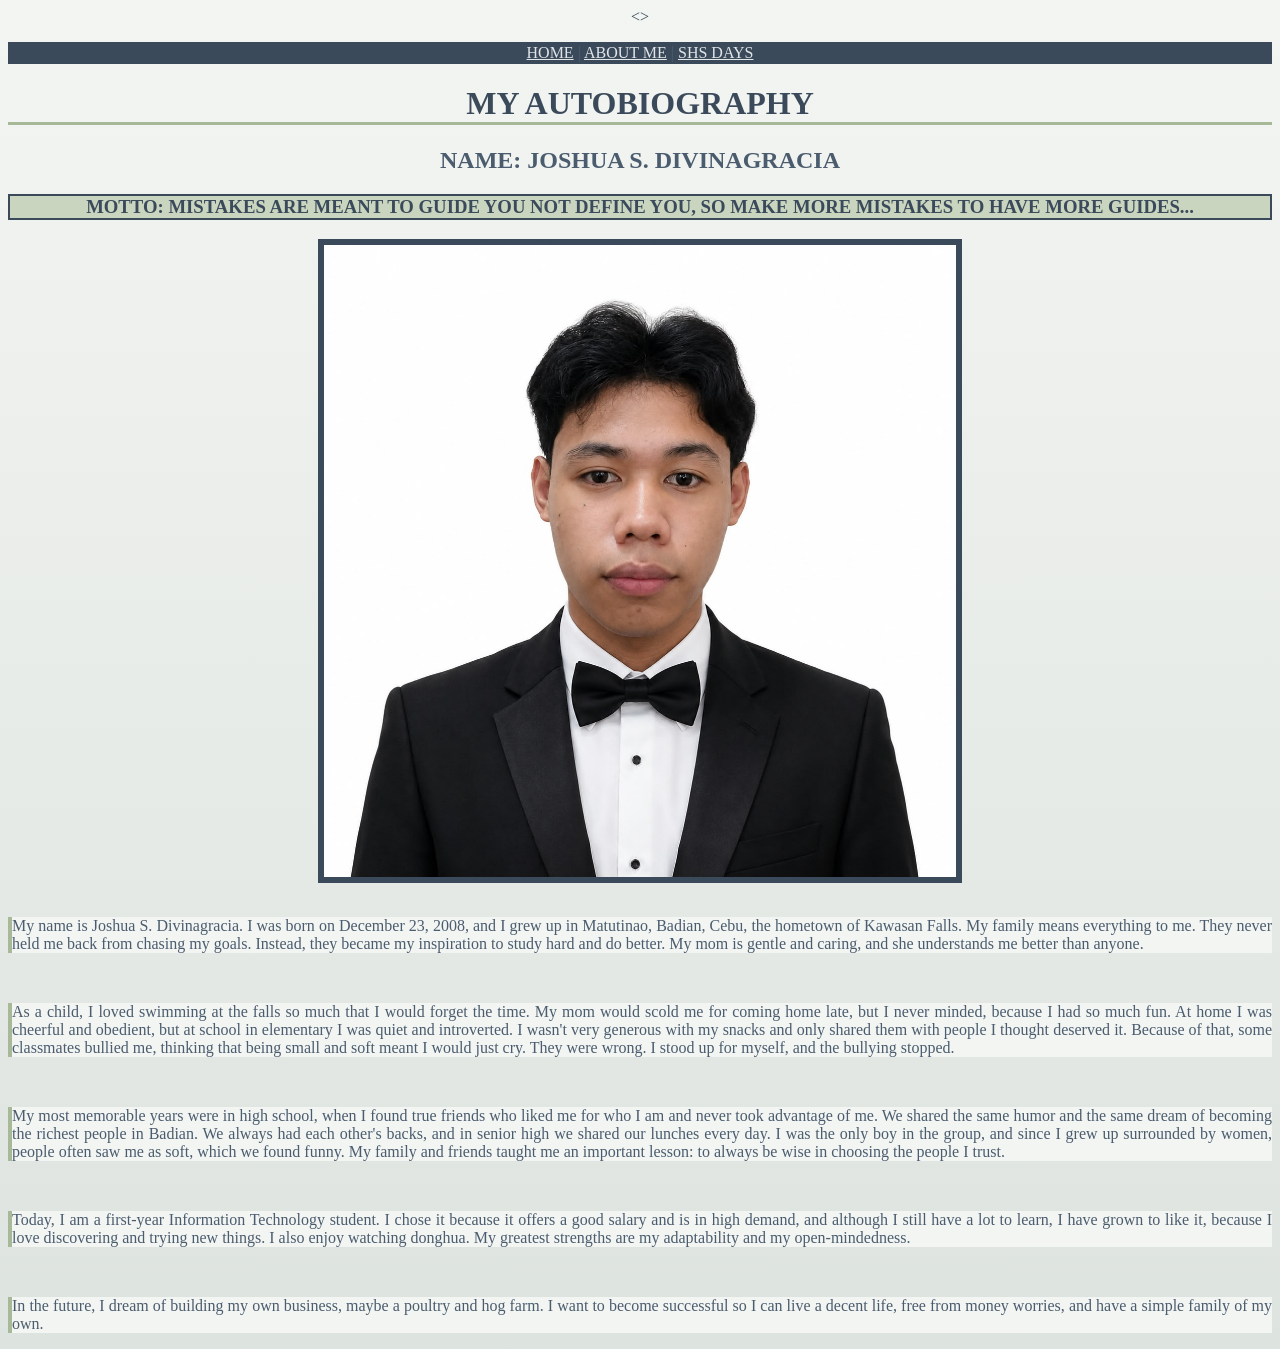
==== index.html @ 5b694795 "Update and rename README.md to index.html" ====
<!DOCTYPE html>
    <head>
        <title>MY AUTOBIOGRAPHY</title>
        <link rel="stylesheet" href="style.css">
        <!-- INTERNAL CSS: only for this page -->
        <style>
            h3 {
                background-color: #C9D5BF;
                border: 2px solid #3B4A5A;
                color: #3B4A5A;
            }
            img {
                border: 6px solid #3B4A5A;
            }
        </style>
    </head>
    <>
        <p class="nav">
            <a href="Index.html">HOME</a> |
            <a href="About.html">ABOUT ME</a> |
            <a href="SHS_Days.html">SHS DAYS</a>
        </p>

        <h1>MY AUTOBIOGRAPHY</h1>
        <h2>NAME: JOSHUA S. DIVINAGRACIA</h2>
        <h3>MOTTO: MISTAKES ARE MEANT TO GUIDE YOU NOT DEFINE YOU, SO MAKE MORE MISTAKES TO HAVE MORE GUIDES...</h3>
        <img style="text-align: center; margin-left: auto; margin-right: auto; width: 50%; display: block;" src="PICTURENAKO.jpg_1" alt="PICTURE NI NAKO SIR">
        <br>
        <p>My name is Joshua S. Divinagracia. I was born on December 23, 2008, and I grew up in Matutinao, Badian, Cebu, the hometown of Kawasan Falls. My family means everything to me. They never held me back from chasing my goals. Instead, they became my inspiration to study hard and do better. My mom is gentle and caring, and she understands me better than anyone.</p>

        <br>
        
        <p>As a child, I loved swimming at the falls so much that I would forget the time. My mom would scold me for coming home late, but I never minded, because I had so much fun. At home I was cheerful and obedient, but at school in elementary I was quiet and introverted. I wasn't very generous with my snacks and only shared them with people I thought deserved it. Because of that, some classmates bullied me, thinking that being small and soft meant I would just cry. They were wrong. I stood up for myself, and the bullying stopped.</p>

        <br>

        <p>My most memorable years were in high school, when I found true friends who liked me for who I am and never took advantage of me. We shared the same humor and the same dream of becoming the richest people in Badian. We always had each other's backs, and in senior high we shared our lunches every day. I was the only boy in the group, and since I grew up surrounded by women, people often saw me as soft, which we found funny. My family and friends taught me an important lesson: to always be wise in choosing the people I trust.</p>

        <br>

        <p>Today, I am a first-year Information Technology student. I chose it because it offers a good salary and is in high demand, and although I still have a lot to learn, I have grown to like it, because I love discovering and trying new things. I also enjoy watching donghua. My greatest strengths are my adaptability and my open-mindedness.</p>

        <br>

        <p>In the future, I dream of building my own business, maybe a poultry and hog farm. I want to become successful so I can live a decent life, free from money worries, and have a simple family of my own.</p>
    </body>
</html>
---- style.css ----
/* ===== EXTERNAL CSS (shared by all pages) ===== */
/* Only using: color, background-color, text-align, border, background-image, background */

body {
    background-color: #EEF1EE;
    background-image: linear-gradient(#F3F5F2, #DDE3DF);
    color: #3B4A5A;               /* charcoal blue */
    text-align: center;
}

h1 {
    color: #3B4A5A;
    border-bottom: 3px solid #A8B99A;   /* sage green */
}

h2 {
    color: #4A5C6E;
}

h3 {
    color: #6B7B8C;
    background-color: #E3E8E1;
    border: 1px solid #A8B99A;
}

/* headings used in About page */
.hubs {
    color: #3B4A5A;
    background-color: #C9D5BF;          /* soft sage */
    border: 2px solid #A8B99A;
}

h5.hubs {
    background-color: #E1E5E8;          /* pastel gray */
    border: 1px dashed #8A98A6;
}

ul, ol {
    color: #4A5C6E;
    text-align: center;
}

li {
    color: #4A5C6E;
}

img {
    border: 4px solid #A8B99A;
}

a {
    color: #4A5C6E;
}

/* navigation bar (same on every page) */
.nav {
    background-color: #3B4A5A;
    text-align: center;
    border: 2px solid #3B4A5A;
}

.nav a {
    color: #E1E5E8;
}

/* caption under photos */
.caption {
    color: #6B7B8C;
    background-color: #E1E5E8;
    border: 1px solid #C4CBD1;
}
p {
    color: #4A5C6E;
    background-color: #F3F5F2;
    text-align: justify;
    border-left: 4px solid #A8B99A;
}
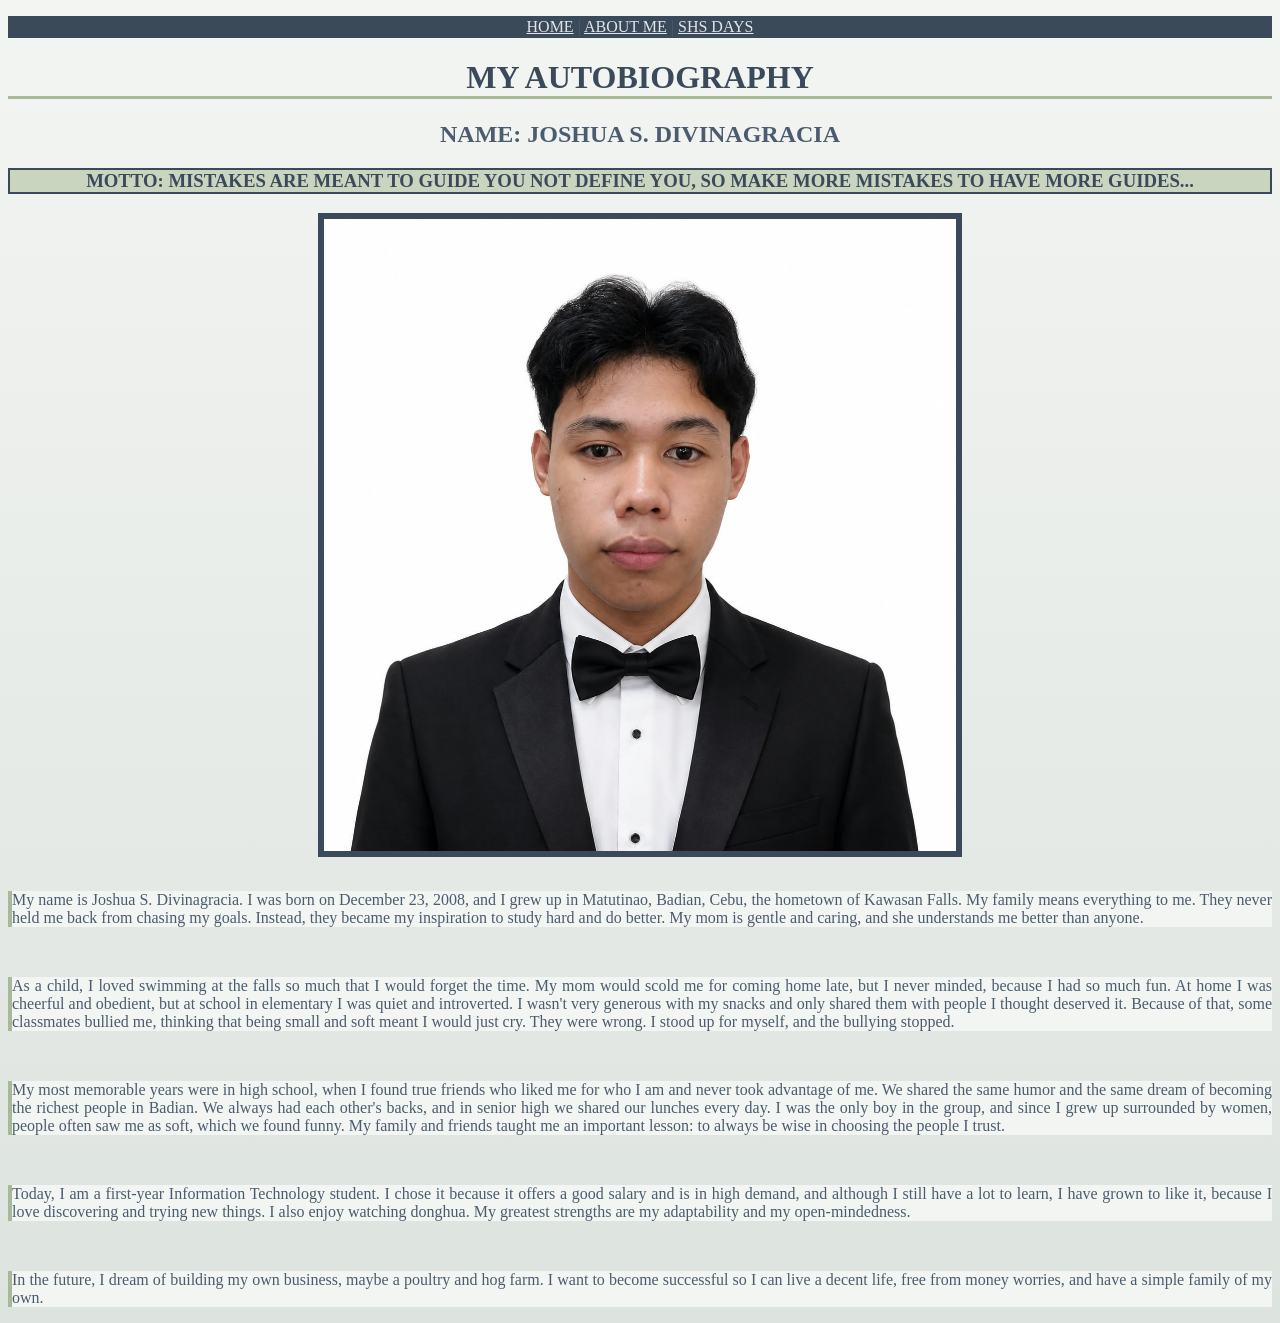
==== commit 7ae5faa8: "Fix HTML syntax errors in index.html" ====
--- a/index.html
+++ b/index.html
@@ -14,7 +14,7 @@
             }
         </style>
     </head>
-    <>
+    
         <p class="nav">
             <a href="Index.html">HOME</a> |
             <a href="About.html">ABOUT ME</a> |
